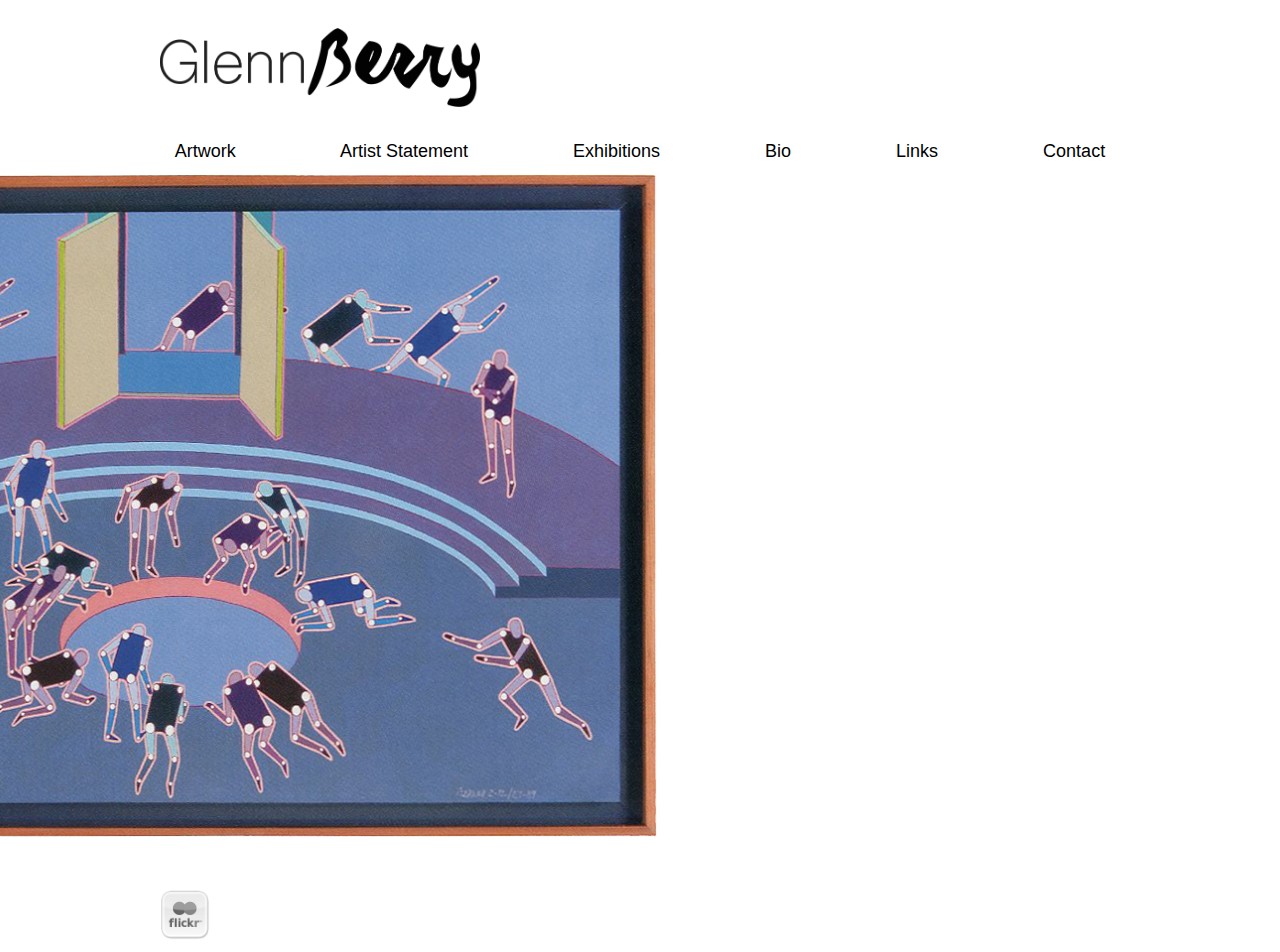
==== index.html @ 355e8794 "Add files via upload" ====
<!doctype html>
<html>
<head>
<meta charset="UTF-8">
<title>Glenn Berry</title>

<meta name="viewport" content="width=device-width, initial-scale=1">
<link rel="stylesheet" href="http://www.w3schools.com/lib/w3.css">

<style type="text/css">
#wrapper {
	width: 960px;
	margin-left: auto;
	margin-right: auto;
}

header {
	padding-top: 20px;
	padding-bottom: 20px;
	text-align: left;
}

nav {
	font-family: Gotham, "Helvetica Neue", Helvetica, Arial, sans-serif;
	word-spacing: px;
	color: #000000;
	text-align: center;
	padding-top: 10px;
	padding-bottom: 10px;
	font-size: large;
}
main {
	margin-left: -460px;
}

footer {
	margin-top: 50px;
}

a:link {
	text-decoration: none;
	color: #000000;
}
a:visited {
	text-decoration: none;
	color: #000000;
}
a:hover {
	color: #700000;
}
a:active {
}
.artwork {
	padding-right: 100px;
}
.statement {
	padding-right: 100px;
}
.exhibitions {
	padding-right: 100px;
}
.bio {
	padding-right: 100px;
}
.links {
	padding-right: 100px;
}
</style>
</head>

<body>
<div id="wrapper">

<header>
<a href="index.html"><img src="links/berry_glenn_font.png" alt="#" style="width:320px;"></a>
</header>

<nav>
<span class="artwork"><a href="artwork.html">Artwork</a></span>              
<span class="statement"><a href="statement.html">Artist Statement</a></span>
<span class="exhibitions"><a href="exhibitions.html">Exhibitions</a></span>
<span class="bio"><a href="biography.html">Bio</a></span>
<span class="links"><a href="links.html">Links</a></span>
<span class="contact"><a href="contact.html">Contact</a></span>
</nav>

<main> 
<div class="w3-content w3-section" style="max-width:500px">
  <img class="mySlides w3-animate-fading" src="links/012_delphi_acrylic_1989.jpg" width="960">
  <img class="mySlides w3-animate-fading" src="links/013_stjerome_acrylic_1990.jpg" width="960">
  <img class="mySlides w3-animate-fading" src="links/Copy of 106_redrhodoendron_painting_62.jpg" width="960">
  <img class="mySlides w3-animate-fading" src="links/Copy of 101_twofigurestudy_painting_63.jpg" width="960">
  <img class="mySlides w3-animate-fading" src="links/ARTIST_PHOTO.jpg" width="960">
</div>

<script>
var myIndex = 0;
carousel();

function carousel() {
    var i;
    var x = document.getElementsByClassName("mySlides");
    for (i = 0; i < x.length; i++) {
       x[i].style.display = "none";  
    }
    myIndex++;
    if (myIndex > x.length) {myIndex = 1}    
    x[myIndex-1].style.display = "block";  
    setTimeout(carousel, 10000);    
}
</script>
</main>

<footer>
<a href="https://www.flickr.com/photos/149046025@N05/albums"><img src="links/flickr-icon.png" width="50"/></a>

</footer>

</div>
</body>
</html>
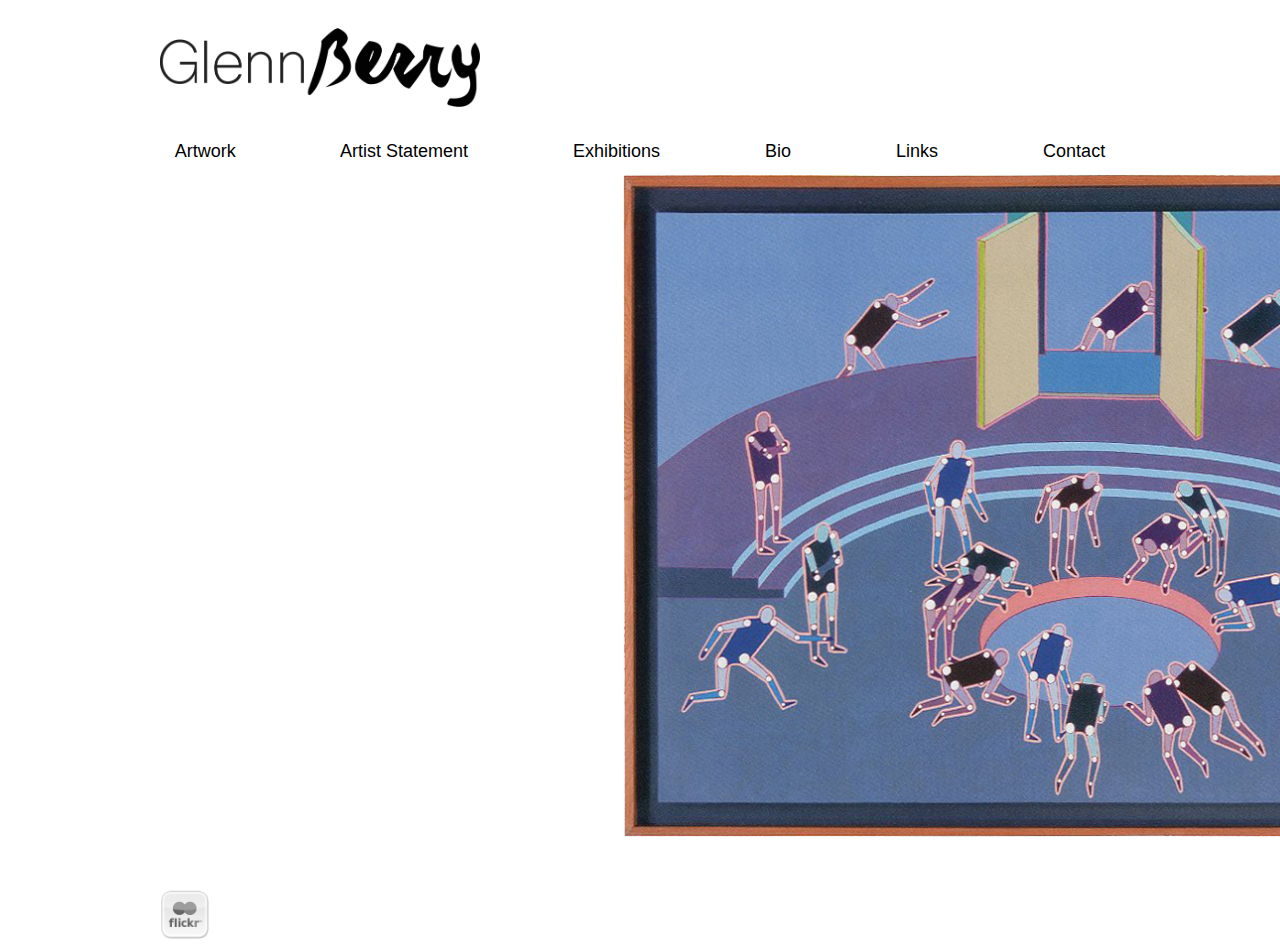
==== commit d58b3364: "Update index.html" ====
--- a/index.html
+++ b/index.html
@@ -30,7 +30,7 @@
 	font-size: large;
 }
 main {
-	margin-left: -460px;
+	margin-left: 460px;
 }
 
 footer {
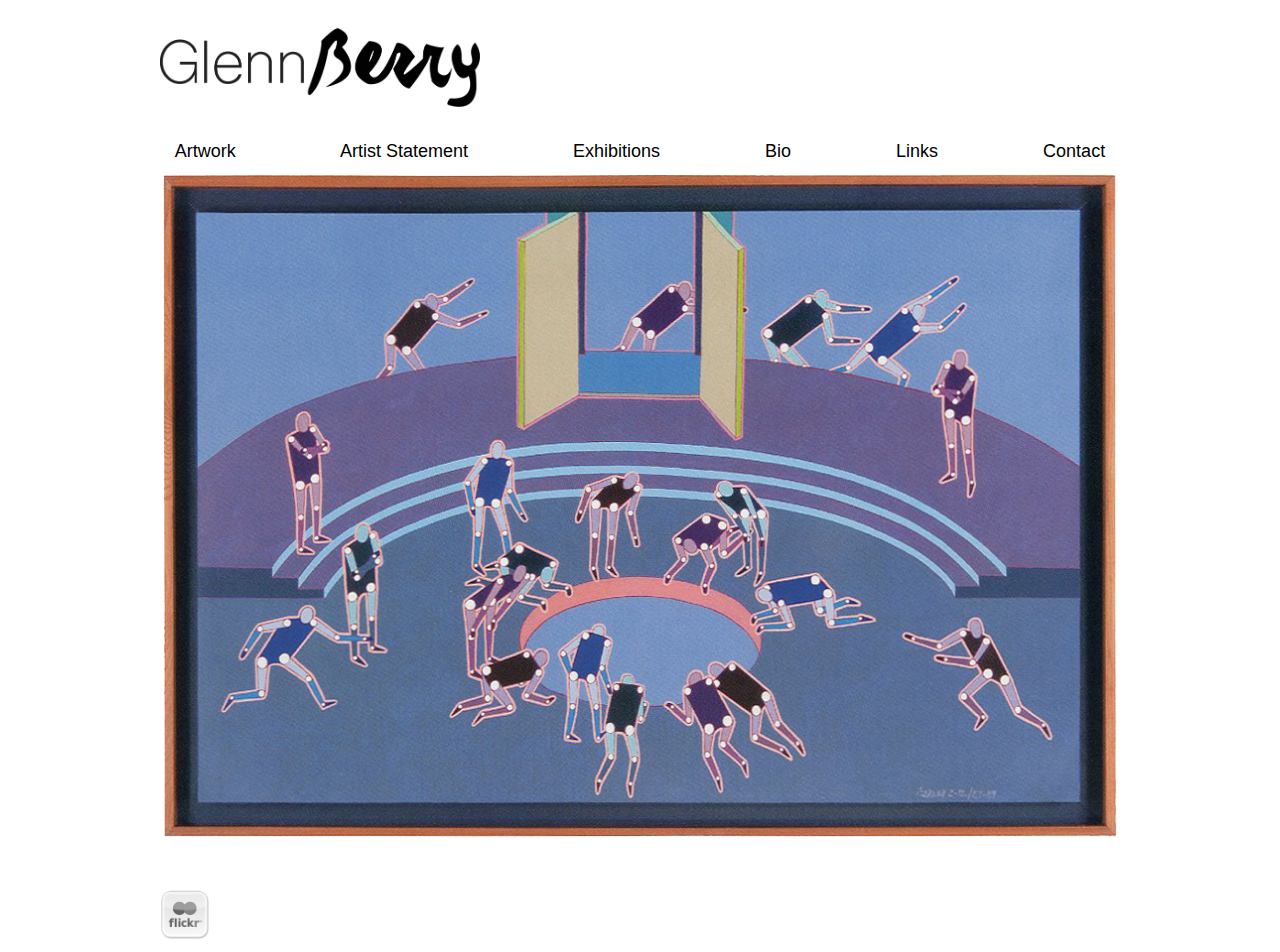
==== commit 23af703a: "Update index.html" ====
--- a/index.html
+++ b/index.html
@@ -30,7 +30,6 @@
 	font-size: large;
 }
 main {
-	margin-left: 460px;
 }
 
 footer {
